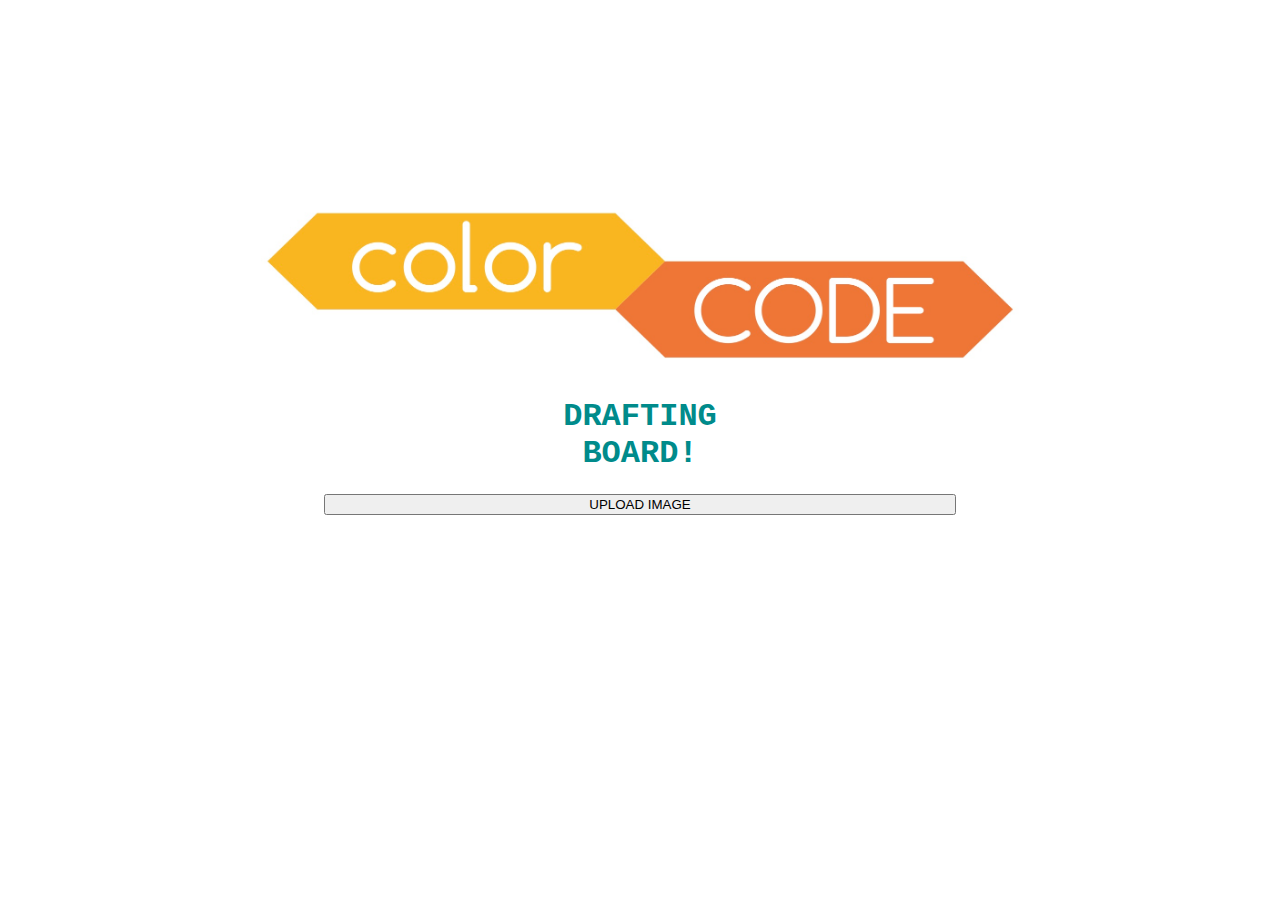
==== index.html @ 8b27d1df "beta" ====
<!DOCTYPE html>
<html lang="en">
<head>
  <meta charset="UTF-8">
  <meta name="viewport" content="width=device-width, initial-scale=1" />
  <meta http-equiv="X-UA-Compatible" content="ie=edge">
    <title>ColorCode</title>
     <link rel="stylesheet" href="styles.css"> 
    <!--Google Fonts --> <link href="https://fonts.googleapis.com/css?family=Handlee|Palanquin|effect=shadow-multiple" rel="stylesheet">
    <link rel="stylesheet" href="/path/to/dropzone.css">
   </head>

<body>
 <dev class="pagez">
  <center> 
    <img id="logo" src="logo.jpg" alt="">
    <h1 class="prettytext"> <center> DRAFTING </center> <center> BOARD!</center> </h1> 
    <input type="button" id="loadFileXml" value="UPLOAD IMAGE" onclick="document.getElementById('visiblebutton').click();" />
    <input type="file" style="display:none;" id="visiblebutton" name="file"/>
  </center>
 </dev>













    
    <script type="text/javascript" src="/path/to/dropzone.js"></script>
    <script src="https://code.jquery.com/jquery-3.1.0.js"></script>
    <script src="main.js"></script>
</body>
</html>
---- styles.css ----
#logo{
   width: 50%; 
   padding-top: 15%;
   min-width: 60%;
}

.prettytext {
    font-family: Courier New, Courier, monospace,sans-serif;
    color: darkcyan;
    
}

#loadFileXml{
    width: 50%;
     
}
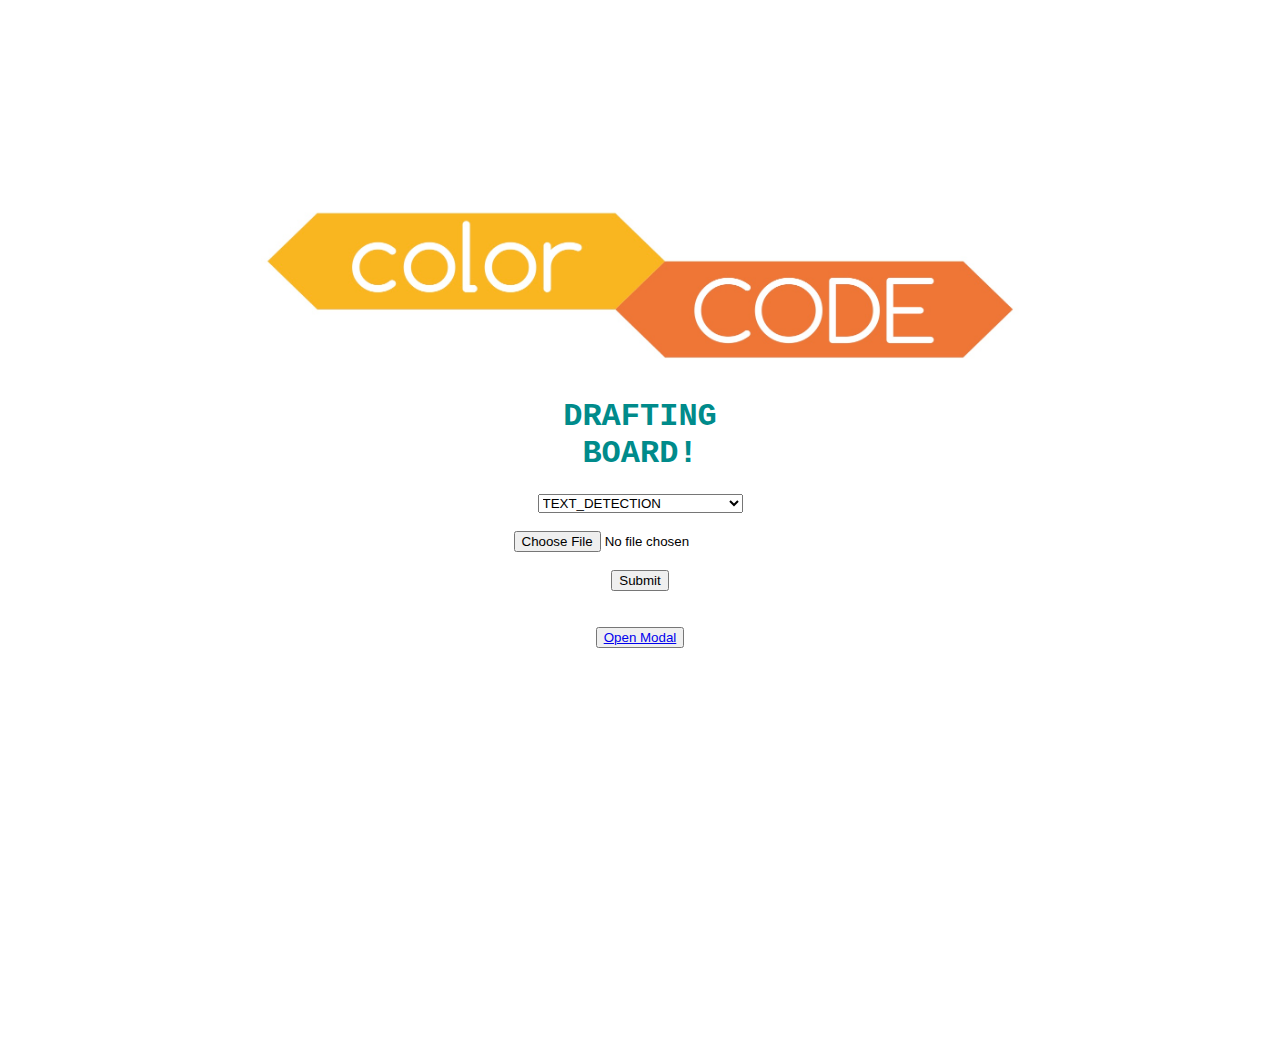
==== commit b225fddb: "Add files via upload" ====
--- a/index.html
+++ b/index.html
@@ -1,40 +1,60 @@
- <!DOCTYPE html>
+<!DOCTYPE html>
+
 <html lang="en">
+
 <head>
   <meta charset="UTF-8">
-  <meta name="viewport" content="width=device-width, initial-scale=1" />
-  <meta http-equiv="X-UA-Compatible" content="ie=edge">
-    <title>ColorCode</title>
-     <link rel="stylesheet" href="styles.css"> 
-    <!--Google Fonts --> <link href="https://fonts.googleapis.com/css?family=Handlee|Palanquin|effect=shadow-multiple" rel="stylesheet">
-    <link rel="stylesheet" href="/path/to/dropzone.css">
-   </head>
+  <title>colorCODE</title>
+  <link rel="stylesheet" href="styles.css">
+  <link href="https://fonts.googleapis.com/css?family=Handlee|Palanquin|effect=shadow-multiple" rel="stylesheet">
+  <script src="https://ajax.googleapis.com/ajax/libs/jquery/2.2.2/jquery.min.js"></script>
+  <script type="text/javascript" src="key.js"></script>
+  <script type="text/javascript" src="main.js"></script>
+</head>
 
 <body>
- <dev class="pagez">
-  <center> 
+  <center>
     <img id="logo" src="logo.jpg" alt="">
-    <h1 class="prettytext"> <center> DRAFTING </center> <center> BOARD!</center> </h1> 
-    <input type="button" id="loadFileXml" value="UPLOAD IMAGE" onclick="document.getElementById('visiblebutton').click();" />
-    <input type="file" style="display:none;" id="visiblebutton" name="file"/>
+    <h1 class="prettytext"> <center> DRAFTING </center> <center> BOARD!</center> </h1>
+    <form id="fileform" action="">
+      <select name="type">
+      <option value="TEXT_DETECTION">TEXT_DETECTION</option>
+      <option value="LANDMARK_DETECTION">LANDMARK_DETECTION</option>
+      <option value="TYPE_UNSPECIFIED">TYPE_UNSPECIFIED</option>
+      <option value="FACE_DETECTION">FACE_DETECTION</option>
+      <option value="LOGO_DETECTION">LOGO_DETECTION</option>
+      <option value="LABEL_DETECTION">LABEL_DETECTION</option>
+      <option value="SAFE_SEARCH_DETECTION">SAFE_SEARCH_DETECTION</option>
+      <option value="IMAGE_PROPERTIES">IMAGE_PROPERTIES</option>
+    </select><br /><br />
+      <input type="file" name="fileField"><br /><br />
+      <input id="inputBtn" type="submit" name="submit" value="Submit"><br /><br />
+      <div class="loader"></div><br />
+    </form>
+
+    <!-- Trigger/Open The Modal //////////////////// -->
+    <button id="myBtn"><a href="javascript:makeDocument()">Open Modal</button>
+
+    <!-- The Modal -->
+    <div id="myModal" class="modal">
+
+      <!-- Modal content -->
+      <div id="modalContent" class="modal-content">
+        <span class="close">&times;</span>
+        <p>Some text in the Modal..</p>
+      </div>
+
+    </div>
   </center>
- </dev>
 
+  <center>
+    <!-- <p id="clicker"><a href="javascript:makeDocument()">Show Mockup Site</a> </p> -->
+    </div>
+    <!-- <iframe id="theFrame" src="about:blank" /> -->
+  </center>
 
+  <!-- <code style="white-space:pre" id="results"></code> -->
+<iframe height="400px" width="100%" src="https://repl.it/@mostafasharaf/colorCode?lite=true" scrolling="no" frameborder="no" allowtransparency="true" allowfullscreen="true" sandbox="allow-forms allow-pointer-lock allow-popups allow-same-origin allow-scripts allow-modals" width="100%" ></iframe>
+</body>
 
-
-
-
-
-
-
-
-
-
-
-    
-    <script type="text/javascript" src="/path/to/dropzone.js"></script>
-    <script src="https://code.jquery.com/jquery-3.1.0.js"></script>
-    <script src="main.js"></script>
-</body>
-</html>+</html>
--- a/styles.css
+++ b/styles.css
@@ -1,17 +1,142 @@
-#logo{
-   width: 50%; 
-   padding-top: 15%;
-   min-width: 60%;
+#logo {
+  width: 50%;
+  padding-top: 15%;
+  min-width: 60%;
 }
 
 .prettytext {
-    font-family: Courier New, Courier, monospace,sans-serif;
-    color: darkcyan;
-    
+  font-family: Courier New, Courier, monospace, sans-serif;
+  color: darkcyan;
 }
 
-#loadFileXml{
-    width: 50%;
-     
+#uploadbutton {
+  width: 50%;
+  height: 80%;
 }
 
+/*--------*/
+
+/* The Modal (background) */
+
+.modal {
+  display: none;
+  /* Hidden by default */
+  position: fixed;
+  /* Stay in place */
+  z-index: 1;
+  /* Sit on top */
+  padding-top: 100px;
+  /* Location of the box */
+  left: 0;
+  top: 0;
+  width: 100%;
+  /* Full width */
+  height: 100%;
+  /* Full height */
+  overflow: auto;
+  /* Enable scroll if needed */
+  background-color: rgb(0, 0, 0);
+  /* Fallback color */
+  background-color: rgba(0, 0, 0, 0.4);
+  /* Black w/ opacity */
+}
+
+/* Modal Content */
+
+.modal-content {
+  position: relative;
+  background-color: #fefefe;
+  margin: auto;
+  padding: 0;
+  border: 1px solid #888;
+  width: 80%;
+  box-shadow: 0 4px 8px 0 rgba(0, 0, 0, 0.2), 0 6px 20px 0 rgba(0, 0, 0, 0.19);
+  -webkit-animation-name: animatetop;
+  -webkit-animation-duration: 0.4s;
+  animation-name: animatetop;
+  animation-duration: 0.4s
+}
+
+/* Add Animation */
+
+@-webkit-keyframes animatetop {
+  from {
+    top: -300px;
+    opacity: 0
+  }
+  to {
+    top: 0;
+    opacity: 1
+  }
+}
+
+@keyframes animatetop {
+  from {
+    top: -300px;
+    opacity: 0
+  }
+  to {
+    top: 0;
+    opacity: 1
+  }
+}
+
+/* The Close Button */
+
+.close {
+  color: white;
+  float: right;
+  font-size: 28px;
+  font-weight: bold;
+}
+
+.close:hover, .close:focus {
+  color: #000;
+  text-decoration: none;
+  cursor: pointer;
+}
+
+.modal-header {
+  padding: 2px 16px;
+  background-color: #5cb85c;
+  color: white;
+}
+
+.modal-body {
+  padding: 2px 16px;
+}
+
+.modal-footer {
+  padding: 2px 16px;
+  background-color: #5cb85c;
+  color: white;
+}
+
+.loader {
+  border: 16px solid #f3f3f3;
+  border-radius: 50%;
+  border-top: 16px solid #3498db;
+  width: 40px;
+  height: 40px;
+  /*-webkit-animation: spin 2s linear infinite;*/
+  animation: spin 2s linear infinite;
+  display: none;
+}
+
+@-webkit-keyframes spin {
+  0% {
+    -webkit-transform: rotate(0deg);
+  }
+  100% {
+    -webkit-transform: rotate(360deg);
+  }
+}
+
+@keyframes spin {
+  0% {
+    transform: rotate(0deg);
+  }
+  100% {
+    transform: rotate(360deg);
+  }
+}
